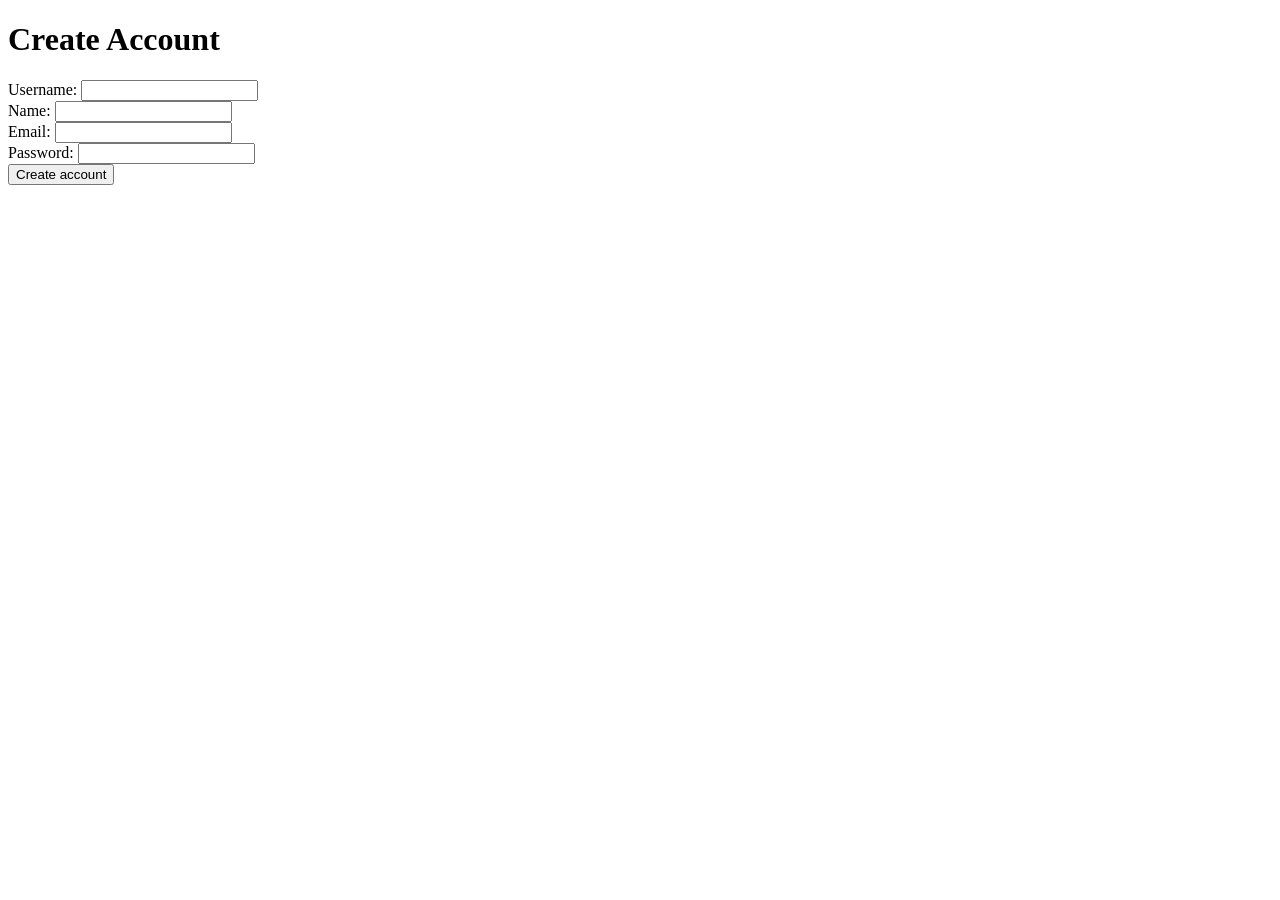
==== src/main/resources/templates/create-user.html @ d3999ab2 "Lavet wishlists og shared wishlists" ====
<!DOCTYPE html>
<html lang="en">
<head>
    <meta charset="UTF-8">
    <meta name="viewport" content="width=device-width, initial-scale=1.0">
    <title>Create User</title>
</head>
<body>

<h1>Create Account</h1>

<form id="createUserForm">
    <div>
        <label for="username">Username:</label>
        <input type="text" id="username" required>
    </div>

    <div>
        <label for="name">Name:</label>
        <input type="text" id="name">
    </div>

    <div>
        <label for="email">Email:</label>
        <input type="email" id="email" required>
    </div>

    <div>
        <label for="password">Password:</label>
        <input type="password" id="password" required>
    </div>

    <button type="submit">Create account</button>
</form>

<p id="message"></p>

<script>
    document.getElementById("createUserForm").addEventListener("submit", async function(event) {
        event.preventDefault();

        const user = {
            username: document.getElementById("username").value,
            name: document.getElementById("name").value,
            email: document.getElementById("email").value,
            password: document.getElementById("password").value
        };

        try {
            const response = await fetch("/users", {
                method: "POST",
                headers: {
                    "Content-Type": "application/json"
                },
                body: JSON.stringify(user)
            });

            if (response.ok) {
                const createdUser = await response.json();
                document.getElementById("message").textContent =
                    "User created: " + createdUser.username;
            } else {
                const errorText = await response.text();
                document.getElementById("message").textContent =
                    "Error: " + errorText;
            }
        } catch (error) {
            document.getElementById("message").textContent =
                "Something went wrong.";
        }
    });
</script>

</body>
</html>
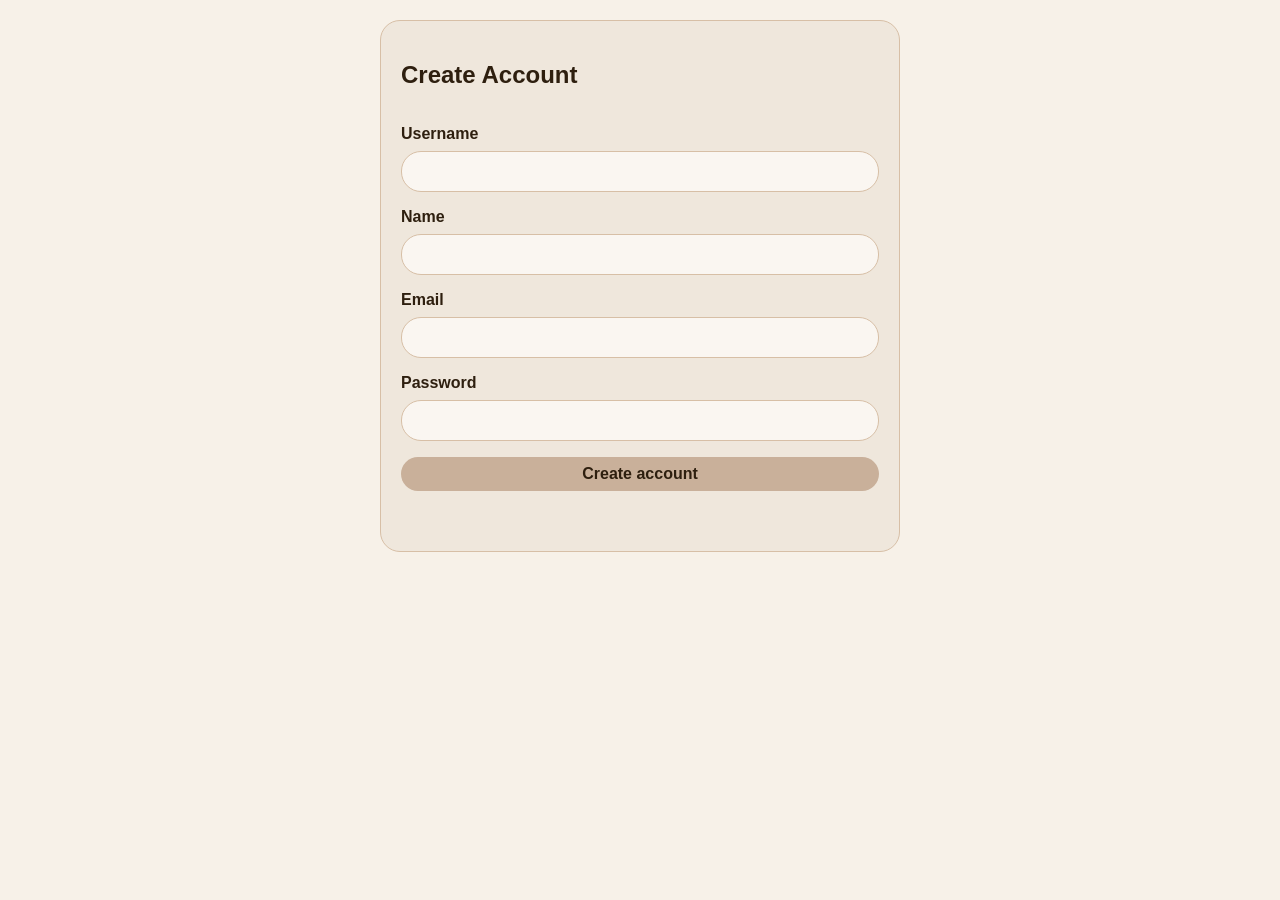
==== commit ba948f04: "Lavet egne ønsker siden" ====
--- a/src/main/resources/templates/create-user.html
+++ b/src/main/resources/templates/create-user.html
@@ -4,72 +4,77 @@
     <meta charset="UTF-8">
     <meta name="viewport" content="width=device-width, initial-scale=1.0">
     <title>Create User</title>
+    <link rel="stylesheet" href="../static/style.css" th:href="@{/style.css}">
 </head>
 <body>
+    <main class="page-main">
+        <section class="form-shell">
+            <div class="form-card">
+                <h1>Create Account</h1>
 
-<h1>Create Account</h1>
+                <form id="createUserForm" class="form-card">
+                    <div class="form-row">
+                        <label for="username">Username</label>
+                        <input type="text" id="username" required>
+                    </div>
 
-<form id="createUserForm">
-    <div>
-        <label for="username">Username:</label>
-        <input type="text" id="username" required>
-    </div>
+                    <div class="form-row">
+                        <label for="name">Name</label>
+                        <input type="text" id="name">
+                    </div>
 
-    <div>
-        <label for="name">Name:</label>
-        <input type="text" id="name">
-    </div>
+                    <div class="form-row">
+                        <label for="email">Email</label>
+                        <input type="email" id="email" required>
+                    </div>
 
-    <div>
-        <label for="email">Email:</label>
-        <input type="email" id="email" required>
-    </div>
+                    <div class="form-row">
+                        <label for="password">Password</label>
+                        <input type="password" id="password" required>
+                    </div>
 
-    <div>
-        <label for="password">Password:</label>
-        <input type="password" id="password" required>
-    </div>
+                    <button type="submit" class="form-button">Create account</button>
+                </form>
 
-    <button type="submit">Create account</button>
-</form>
+                <p id="message" class="form-message"></p>
+            </div>
+        </section>
+    </main>
 
-<p id="message"></p>
+    <script>
+        document.getElementById("createUserForm").addEventListener("submit", async function(event) {
+            event.preventDefault();
 
-<script>
-    document.getElementById("createUserForm").addEventListener("submit", async function(event) {
-        event.preventDefault();
+            const user = {
+                username: document.getElementById("username").value,
+                name: document.getElementById("name").value,
+                email: document.getElementById("email").value,
+                password: document.getElementById("password").value
+            };
 
-        const user = {
-            username: document.getElementById("username").value,
-            name: document.getElementById("name").value,
-            email: document.getElementById("email").value,
-            password: document.getElementById("password").value
-        };
+            try {
+                const response = await fetch("/users", {
+                    method: "POST",
+                    headers: {
+                        "Content-Type": "application/json"
+                    },
+                    body: JSON.stringify(user)
+                });
 
-        try {
-            const response = await fetch("/users", {
-                method: "POST",
-                headers: {
-                    "Content-Type": "application/json"
-                },
-                body: JSON.stringify(user)
-            });
-
-            if (response.ok) {
-                const createdUser = await response.json();
+                if (response.ok) {
+                    const createdUser = await response.json();
+                    document.getElementById("message").textContent =
+                        "User created: " + createdUser.username;
+                } else {
+                    const errorText = await response.text();
+                    document.getElementById("message").textContent =
+                        "Error: " + errorText;
+                }
+            } catch (error) {
                 document.getElementById("message").textContent =
-                    "User created: " + createdUser.username;
-            } else {
-                const errorText = await response.text();
-                document.getElementById("message").textContent =
-                    "Error: " + errorText;
+                    "Something went wrong.";
             }
-        } catch (error) {
-            document.getElementById("message").textContent =
-                "Something went wrong.";
-        }
-    });
-</script>
-
+        });
+    </script>
 </body>
-</html>+</html>
